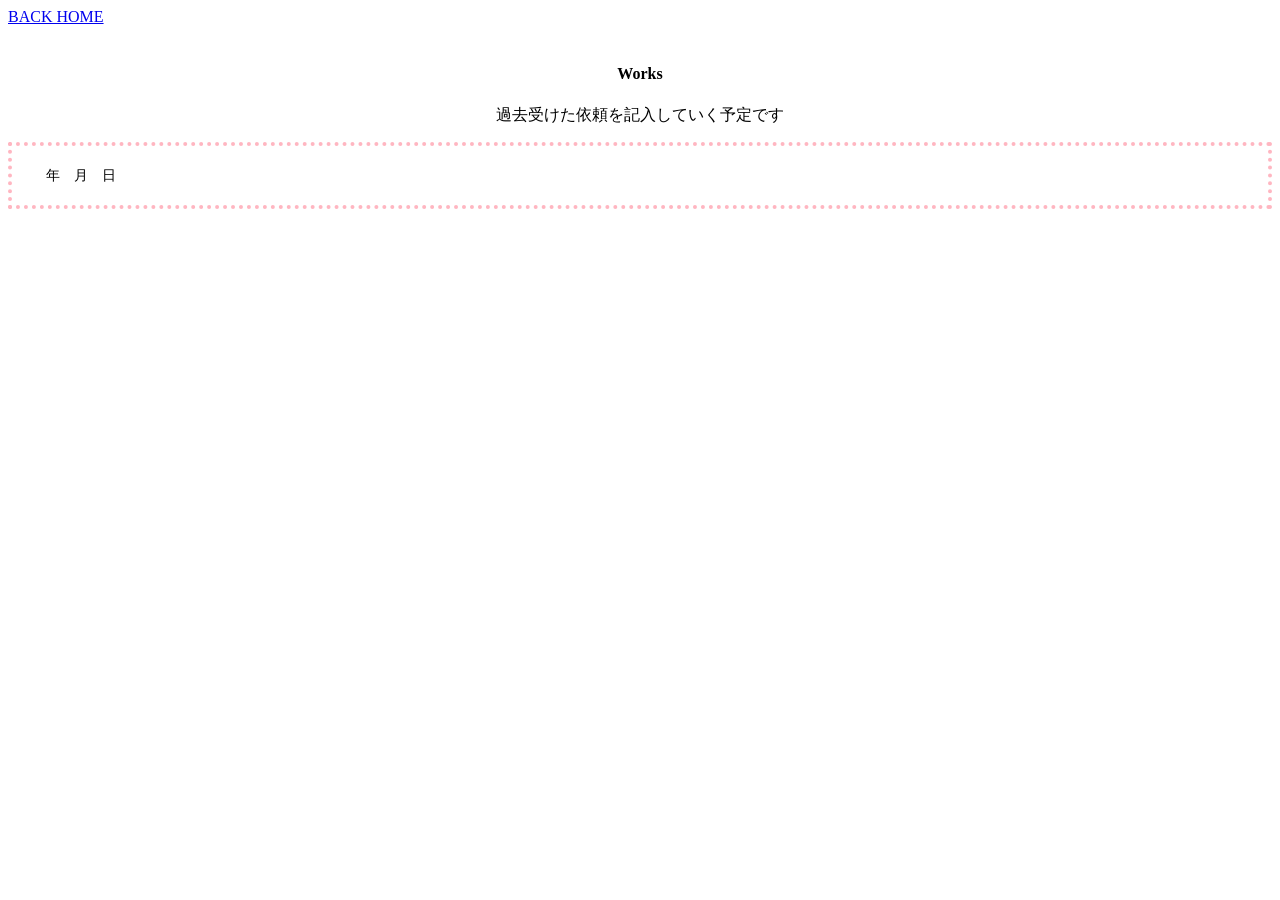
==== portfolio-2.html @ ac20634b "Create portfolio-2.html" ====
<!DOCTYPE html>
<html lang="ja">
	<head>
		<meta charset="utf-8">
		<title>Hanano's Works</title>
		<link rel="stylesheet" href="portfolio-2.css">
	</head>
	<body>
		<div class="header">
			<a href="../portfolio-1.html">BACK HOME</a>
		</div>
		<center>
			<div class="main"><br><h4 class="works">Works</h4>
			<p class="comment">過去受けた依頼を記入していく予定です</p>
			</div>
		</center>
		<div style="border-radius: 1px; border: 4px dotted #ffb6c1; font-size: 90%; padding: 20px;">
			<!--仕事内容追加-->
			<div class="content">　年　月　日
				<br>
			</div>
		</div>
		<img src="">
	</body>
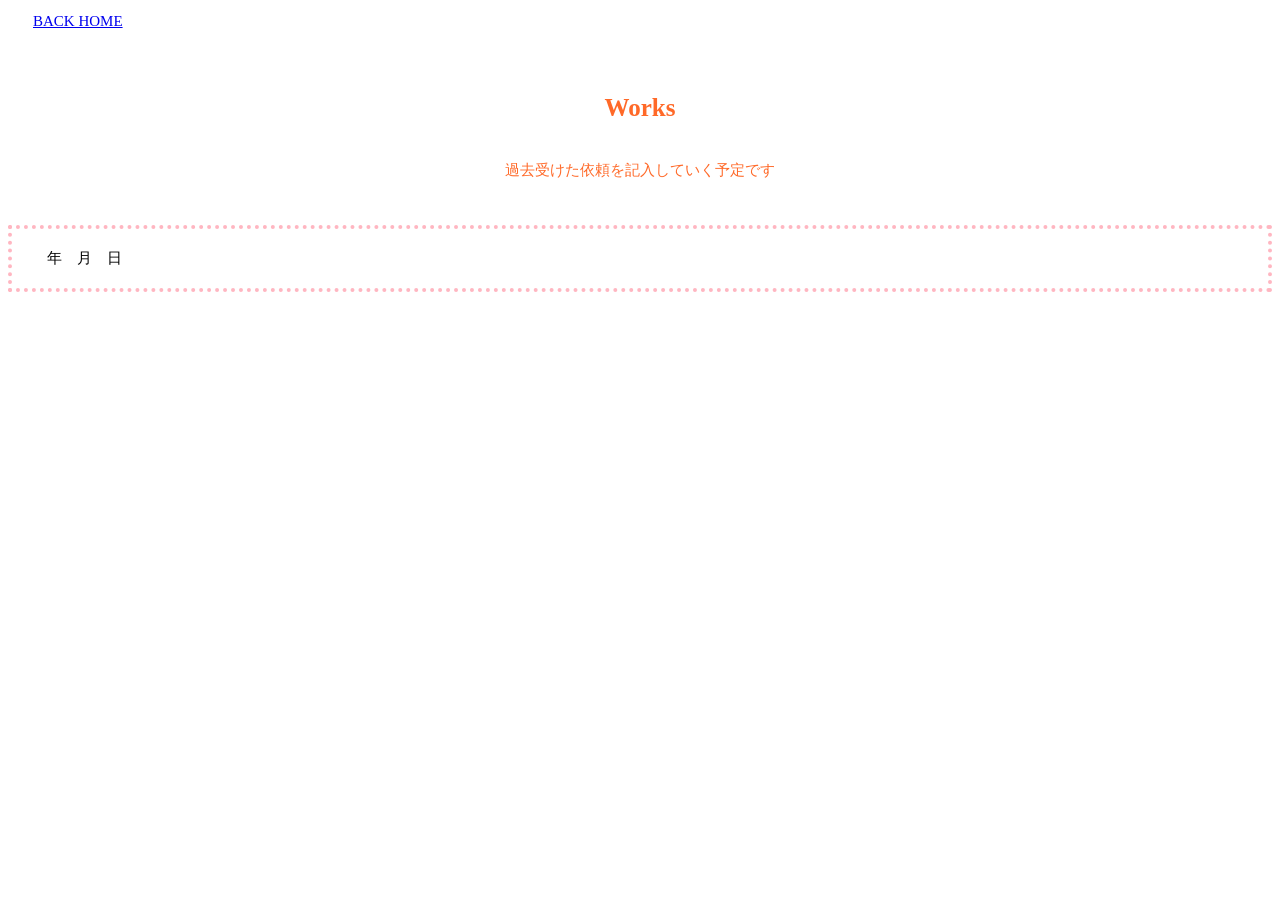
==== commit 7d1ff139: "Update portfolio-2.html" ====
--- a/portfolio-2.html
+++ b/portfolio-2.html
@@ -22,3 +22,4 @@
 		</div>
 		<img src="">
 	</body>
+</html>
--- a/portfolio-2.css
+++ b/portfolio-2.css
@@ -0,0 +1,26 @@
+
+.header{
+	float:left;
+	padding:5px 25px;
+	font-family:"impact";
+	font-size:15px;
+}
+.works{
+	padding:5px;
+	font-family:"impact";
+	font-size:25px;
+	color:#FF6928;
+}
+.comment{
+	font-family: cursive;
+	font-size:15px;
+	color: #FF6928;
+}
+.content{
+	font-family: cursive;
+	font-size:15px;
+}
+.main{
+	float: center;
+	padding: 30px;
+}
